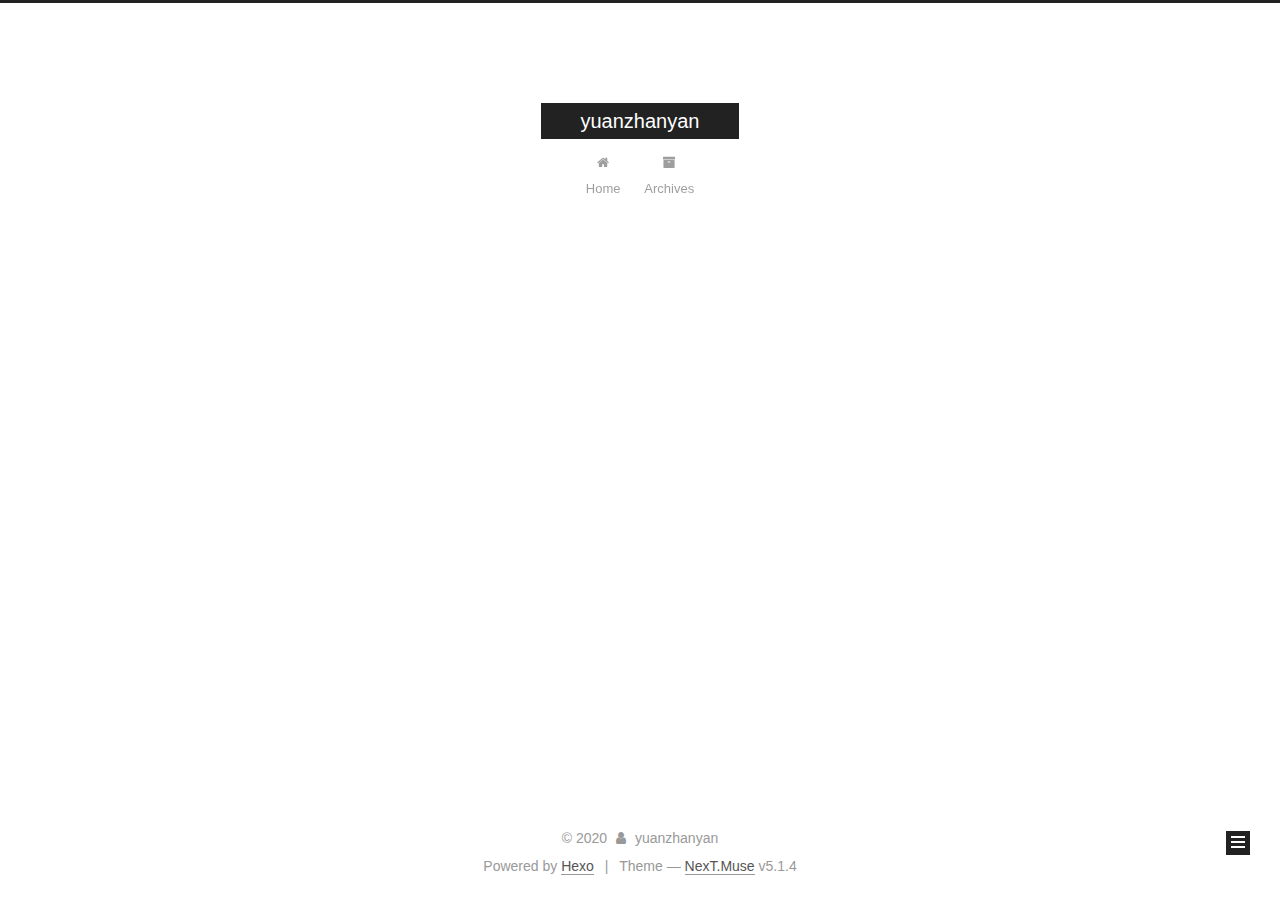
==== archives/index.html @ be5dfb20 "Site updated: 2020-07-15 16:29:10" ====
<!DOCTYPE html>



  


<html class="theme-next muse use-motion" lang="en">
<head>
  <meta charset="UTF-8"/>
<meta http-equiv="X-UA-Compatible" content="IE=edge" />
<meta name="viewport" content="width=device-width, initial-scale=1, maximum-scale=1"/>
<meta name="theme-color" content="#222">









<meta http-equiv="Cache-Control" content="no-transform" />
<meta http-equiv="Cache-Control" content="no-siteapp" />
















  
  
  <link href="/lib/fancybox/source/jquery.fancybox.css?v=2.1.5" rel="stylesheet" type="text/css" />







<link href="/lib/font-awesome/css/font-awesome.min.css?v=4.6.2" rel="stylesheet" type="text/css" />

<link href="/css/main.css?v=5.1.4" rel="stylesheet" type="text/css" />


  <link rel="apple-touch-icon" sizes="180x180" href="/images/apple-touch-icon-next.png?v=5.1.4">


  <link rel="icon" type="image/png" sizes="32x32" href="/images/favicon-32x32-next.png?v=5.1.4">


  <link rel="icon" type="image/png" sizes="16x16" href="/images/favicon-16x16-next.png?v=5.1.4">


  <link rel="mask-icon" href="/images/logo.svg?v=5.1.4" color="#222">





  <meta name="keywords" content="Hexo, NexT" />










<meta property="og:type" content="website">
<meta property="og:title" content="yuanzhanyan">
<meta property="og:url" content="https://yuanzhanyan.github.io/archives/index.html">
<meta property="og:site_name" content="yuanzhanyan">
<meta property="og:locale" content="en_US">
<meta property="article:author" content="yuanzhanyan">
<meta name="twitter:card" content="summary">



<script type="text/javascript" id="hexo.configurations">
  var NexT = window.NexT || {};
  var CONFIG = {
    root: '/',
    scheme: 'Muse',
    version: '5.1.4',
    sidebar: {"position":"left","display":"post","offset":12,"b2t":false,"scrollpercent":false,"onmobile":false},
    fancybox: true,
    tabs: true,
    motion: {"enable":true,"async":false,"transition":{"post_block":"fadeIn","post_header":"slideDownIn","post_body":"slideDownIn","coll_header":"slideLeftIn","sidebar":"slideUpIn"}},
    duoshuo: {
      userId: '0',
      author: 'Author'
    },
    algolia: {
      applicationID: '',
      apiKey: '',
      indexName: '',
      hits: {"per_page":10},
      labels: {"input_placeholder":"Search for Posts","hits_empty":"We didn't find any results for the search: ${query}","hits_stats":"${hits} results found in ${time} ms"}
    }
  };
</script>



  <link rel="canonical" href="https://yuanzhanyan.github.io/archives/"/>





  <title>Archive | yuanzhanyan</title>
  








<meta name="generator" content="Hexo 4.2.1"></head>

<body itemscope itemtype="http://schema.org/WebPage" lang="en">

  
  
    
  

  <div class="container sidebar-position-left page-archive">
    <div class="headband"></div>

    <header id="header" class="header" itemscope itemtype="http://schema.org/WPHeader">
      <div class="header-inner"><div class="site-brand-wrapper">
  <div class="site-meta ">
    

    <div class="custom-logo-site-title">
      <a href="/"  class="brand" rel="start">
        <span class="logo-line-before"><i></i></span>
        <span class="site-title">yuanzhanyan</span>
        <span class="logo-line-after"><i></i></span>
      </a>
    </div>
      
        <p class="site-subtitle"></p>
      
  </div>

  <div class="site-nav-toggle">
    <button>
      <span class="btn-bar"></span>
      <span class="btn-bar"></span>
      <span class="btn-bar"></span>
    </button>
  </div>
</div>

<nav class="site-nav">
  

  
    <ul id="menu" class="menu">
      
        
        <li class="menu-item menu-item-home">
          <a href="/%20" rel="section">
            
              <i class="menu-item-icon fa fa-fw fa-home"></i> <br />
            
            Home
          </a>
        </li>
      
        
        <li class="menu-item menu-item-archives">
          <a href="/archives/%20" rel="section">
            
              <i class="menu-item-icon fa fa-fw fa-archive"></i> <br />
            
            Archives
          </a>
        </li>
      

      
    </ul>
  

  
</nav>



 </div>
    </header>

    <main id="main" class="main">
      <div class="main-inner">
        <div class="content-wrap">
          <div id="content" class="content">
            

  
  
  
  <div class="post-block archive">
    <div id="posts" class="posts-collapse">
      <span class="archive-move-on"></span>

      <span class="archive-page-counter">
        
        
        
          
        
        Um..! 2 posts in total. Keep on posting.
      </span>

      

        
        
        

        
          
          <div class="collection-title">
            <h1 class="archive-year" id="archive-year-2020">2020</h1>
          </div>
        
        

        

  <article class="post post-type-normal" itemscope itemtype="http://schema.org/Article">
    <header class="post-header">

      <h2 class="post-title">
        
            <a class="post-title-link" href="/2020/07/15/My-First-Post/" itemprop="url">
              
                <span itemprop="name">My First Post</span>
              
            </a>
        
      </h2>

      <div class="post-meta">
        <time class="post-time" itemprop="dateCreated"
              datetime="2020-07-15T16:09:21+08:00"
              content="2020-07-15" >
          07-15
        </time>
      </div>

    </header>
  </article>



      

        
        
        

        
        

        

  <article class="post post-type-normal" itemscope itemtype="http://schema.org/Article">
    <header class="post-header">

      <h2 class="post-title">
        
            <a class="post-title-link" href="/2020/07/15/hello-world/" itemprop="url">
              
                <span itemprop="name">Hello World</span>
              
            </a>
        
      </h2>

      <div class="post-meta">
        <time class="post-time" itemprop="dateCreated"
              datetime="2020-07-15T16:07:26+08:00"
              content="2020-07-15" >
          07-15
        </time>
      </div>

    </header>
  </article>



      

    </div>
  </div>
  
  
  

  



          </div>
          


          

        </div>
        
          
  
  <div class="sidebar-toggle">
    <div class="sidebar-toggle-line-wrap">
      <span class="sidebar-toggle-line sidebar-toggle-line-first"></span>
      <span class="sidebar-toggle-line sidebar-toggle-line-middle"></span>
      <span class="sidebar-toggle-line sidebar-toggle-line-last"></span>
    </div>
  </div>

  <aside id="sidebar" class="sidebar">
    
    <div class="sidebar-inner">

      

      

      <section class="site-overview-wrap sidebar-panel sidebar-panel-active">
        <div class="site-overview">
          <div class="site-author motion-element" itemprop="author" itemscope itemtype="http://schema.org/Person">
            
              <p class="site-author-name" itemprop="name">yuanzhanyan</p>
              <p class="site-description motion-element" itemprop="description"></p>
          </div>

          <nav class="site-state motion-element">

            
              <div class="site-state-item site-state-posts">
              
                <a href="/archives/%20%7C%7C%20archive">
              
                  <span class="site-state-item-count">2</span>
                  <span class="site-state-item-name">posts</span>
                </a>
              </div>
            

            

            

          </nav>

          

          

          
          

          
          

          

        </div>
      </section>

      

      

    </div>
  </aside>


        
      </div>
    </main>

    <footer id="footer" class="footer">
      <div class="footer-inner">
        <div class="copyright">&copy; <span itemprop="copyrightYear">2020</span>
  <span class="with-love">
    <i class="fa fa-user"></i>
  </span>
  <span class="author" itemprop="copyrightHolder">yuanzhanyan</span>

  
</div>


  <div class="powered-by">Powered by <a class="theme-link" target="_blank" href="https://hexo.io">Hexo</a></div>



  <span class="post-meta-divider">|</span>



  <div class="theme-info">Theme &mdash; <a class="theme-link" target="_blank" href="https://github.com/iissnan/hexo-theme-next">NexT.Muse</a> v5.1.4</div>




        







        
      </div>
    </footer>

    
      <div class="back-to-top">
        <i class="fa fa-arrow-up"></i>
        
      </div>
    

    

  </div>

  

<script type="text/javascript">
  if (Object.prototype.toString.call(window.Promise) !== '[object Function]') {
    window.Promise = null;
  }
</script>









  












  
  
    <script type="text/javascript" src="/lib/jquery/index.js?v=2.1.3"></script>
  

  
  
    <script type="text/javascript" src="/lib/fastclick/lib/fastclick.min.js?v=1.0.6"></script>
  

  
  
    <script type="text/javascript" src="/lib/jquery_lazyload/jquery.lazyload.js?v=1.9.7"></script>
  

  
  
    <script type="text/javascript" src="/lib/velocity/velocity.min.js?v=1.2.1"></script>
  

  
  
    <script type="text/javascript" src="/lib/velocity/velocity.ui.min.js?v=1.2.1"></script>
  

  
  
    <script type="text/javascript" src="/lib/fancybox/source/jquery.fancybox.pack.js?v=2.1.5"></script>
  


  


  <script type="text/javascript" src="/js/src/utils.js?v=5.1.4"></script>

  <script type="text/javascript" src="/js/src/motion.js?v=5.1.4"></script>



  
  

  

  


  <script type="text/javascript" src="/js/src/bootstrap.js?v=5.1.4"></script>



  


  




	





  





  












  





  

  

  

  
  

  

  

  

</body>
</html>
---- css/main.css ----
/* normalize.css v3.0.2 | MIT License | git.io/normalize */
html {
  font-family: sans-serif; /* 1 */
  -ms-text-size-adjust: 100%; /* 2 */
  -webkit-text-size-adjust: 100%; /* 2 */
}
body {
  margin: 0;
}
article,
aside,
details,
figcaption,
figure,
footer,
header,
hgroup,
main,
menu,
nav,
section,
summary {
  display: block;
}
audio,
canvas,
progress,
video {
  display: inline-block; /* 1 */
  vertical-align: baseline; /* 2 */
}
audio:not([controls]) {
  display: none;
  height: 0;
}
[hidden],
template {
  display: none;
}
a {
  background-color: transparent;
}
a:active,
a:hover {
  outline: 0;
}
abbr[title] {
  border-bottom: 1px dotted;
}
b,
strong {
  font-weight: bold;
}
dfn {
  font-style: italic;
}
h1 {
  font-size: 2em;
  margin: 0.67em 0;
}
mark {
  background: #ff0;
  color: #000;
}
small {
  font-size: 80%;
}
sub,
sup {
  font-size: 75%;
  line-height: 0;
  position: relative;
  vertical-align: baseline;
}
sup {
  top: -0.5em;
}
sub {
  bottom: -0.25em;
}
img {
  border: 0;
}
svg:not(:root) {
  overflow: hidden;
}
figure {
  margin: 1em 40px;
}
hr {
  -moz-box-sizing: content-box;
  box-sizing: content-box;
  height: 0;
}
pre {
  overflow: auto;
}
code,
kbd,
pre,
samp {
  font-family: monospace, monospace;
  font-size: 1em;
}
button,
input,
optgroup,
select,
textarea {
  color: inherit; /* 1 */
  font: inherit; /* 2 */
  margin: 0; /* 3 */
}
button {
  overflow: visible;
}
button,
select {
  text-transform: none;
}
button,
html input[type="button"],
input[type="reset"],
input[type="submit"] {
  -webkit-appearance: button; /* 2 */
  cursor: pointer; /* 3 */
}
button[disabled],
html input[disabled] {
  cursor: default;
}
button::-moz-focus-inner,
input::-moz-focus-inner {
  border: 0;
  padding: 0;
}
input {
  line-height: normal;
}
input[type="checkbox"],
input[type="radio"] {
  box-sizing: border-box; /* 1 */
  padding: 0; /* 2 */
}
input[type="number"]::-webkit-inner-spin-button,
input[type="number"]::-webkit-outer-spin-button {
  height: auto;
}
input[type="search"] {
  -webkit-appearance: textfield; /* 1 */
  -moz-box-sizing: content-box;
  -webkit-box-sizing: content-box; /* 2 */
  box-sizing: content-box;
}
input[type="search"]::-webkit-search-cancel-button,
input[type="search"]::-webkit-search-decoration {
  -webkit-appearance: none;
}
fieldset {
  border: 1px solid #c0c0c0;
  margin: 0 2px;
  padding: 0.35em 0.625em 0.75em;
}
legend {
  border: 0; /* 1 */
  padding: 0; /* 2 */
}
textarea {
  overflow: auto;
}
optgroup {
  font-weight: bold;
}
table {
  border-collapse: collapse;
  border-spacing: 0;
}
td,
th {
  padding: 0;
}
::selection {
  background: #262a30;
  color: #fff;
}
body {
  position: relative;
  font-family: 'Lato', "PingFang SC", "Microsoft YaHei", sans-serif;
  font-size: 14px;
  line-height: 2;
  color: #555;
  background: #fff;
}
@media (max-width: 767px) {
  body {
    padding-right: 0 !important;
  }
}
@media (min-width: 768px) and (max-width: 991px) {
  body {
    padding-right: 0 !important;
  }
}
@media (min-width: 1600px) {
  body {
    font-size: 16px;
  }
}
h1,
h2,
h3,
h4,
h5,
h6 {
  margin: 0;
  padding: 0;
  font-weight: bold;
  line-height: 1.5;
  font-family: 'Lato', "PingFang SC", "Microsoft YaHei", sans-serif;
}
h2,
h3,
h4,
h5,
h6 {
  margin: 20px 0 15px;
}
h1 {
  font-size: 22px;
}
@media (max-width: 767px) {
  h1 {
    font-size: 18px;
  }
}
h2 {
  font-size: 20px;
}
@media (max-width: 767px) {
  h2 {
    font-size: 16px;
  }
}
h3 {
  font-size: 18px;
}
@media (max-width: 767px) {
  h3 {
    font-size: 14px;
  }
}
h4 {
  font-size: 16px;
}
@media (max-width: 767px) {
  h4 {
    font-size: 12px;
  }
}
h5 {
  font-size: 14px;
}
@media (max-width: 767px) {
  h5 {
    font-size: 10px;
  }
}
h6 {
  font-size: 12px;
}
@media (max-width: 767px) {
  h6 {
    font-size: 8px;
  }
}
p {
  margin: 0 0 20px 0;
}
a {
  color: #555;
  text-decoration: none;
  outline: none;
  border-bottom: 1px solid #999;
  word-wrap: break-word;
}
a:hover {
  color: #222;
  border-bottom-color: #222;
}
blockquote {
  margin: 0;
  padding: 0;
}
img {
  display: block;
  margin: auto;
  max-width: 100%;
  height: auto;
}
hr {
  margin: 40px 0;
  height: 3px;
  border: none;
  background-color: #ddd;
  background-image: repeating-linear-gradient(-45deg, #fff, #fff 4px, transparent 4px, transparent 8px);
}
blockquote {
  padding: 0 15px;
  color: #666;
  border-left: 4px solid #ddd;
}
blockquote cite::before {
  content: "-";
  padding: 0 5px;
}
dt {
  font-weight: 700;
}
dd {
  margin: 0;
  padding: 0;
}
kbd {
  border: 1px solid #ccc;
  border-radius: 0.2em;
  box-shadow: 0.1em 0.1em 0.2em rgba(0,0,0,0.1);
  background-color: #f9f9f9;
  font-family: inherit;
  background-image: -webkit-linear-gradient(top, #eee, #fff, #eee);
  padding: 0.1em 0.3em;
  white-space: nowrap;
}
.text-left {
  text-align: left;
}
.text-center {
  text-align: center;
}
.text-right {
  text-align: right;
}
.text-justify {
  text-align: justify;
}
.text-nowrap {
  white-space: nowrap;
}
.text-lowercase {
  text-transform: lowercase;
}
.text-uppercase {
  text-transform: uppercase;
}
.text-capitalize {
  text-transform: capitalize;
}
.center-block {
  display: block;
  margin-left: auto;
  margin-right: auto;
}
.clearfix:before,
.clearfix:after {
  content: " ";
  display: table;
}
.clearfix:after {
  clear: both;
}
.pullquote {
  width: 45%;
}
.pullquote.left {
  float: left;
  margin-left: 5px;
  margin-right: 10px;
}
.pullquote.right {
  float: right;
  margin-left: 10px;
  margin-right: 5px;
}
.affix.affix.affix {
  position: fixed;
}
.translation {
  margin-top: -20px;
  font-size: 14px;
  color: #999;
}
.scrollbar-measure {
  width: 100px;
  height: 100px;
  overflow: scroll;
  position: absolute;
  top: -9999px;
}
.use-motion .motion-element {
  opacity: 0;
}
table {
  margin: 20px 0;
  width: 100%;
  border-collapse: collapse;
  border-spacing: 0;
  border: 1px solid #ddd;
  font-size: 14px;
  table-layout: fixed;
  word-wrap: break-all;
}
table>tbody>tr:nth-of-type(odd) {
  background-color: #f9f9f9;
}
table>tbody>tr:hover {
  background-color: #f5f5f5;
}
caption,
th,
td {
  padding: 8px;
  text-align: left;
  vertical-align: middle;
  font-weight: normal;
}
th,
td {
  border-bottom: 3px solid #ddd;
  border-right: 1px solid #eee;
}
th {
  padding-bottom: 10px;
  font-weight: 700;
}
td {
  border-bottom-width: 1px;
}
html,
body {
  height: 100%;
}
.container {
  position: relative;
  min-height: 100%;
}
.header-inner {
  margin: 0 auto;
  padding: 100px 0 70px;
  width: 700px;
}
@media (min-width: 1600px) {
  .container .header-inner {
    width: 900px;
  }
}
.main {
  padding-bottom: 150px;
}
.main-inner {
  margin: 0 auto;
  width: 700px;
}
@media (min-width: 1600px) {
  .container .main-inner {
    width: 900px;
  }
}
.footer {
  position: absolute;
  left: 0;
  bottom: 0;
  width: 100%;
  min-height: 50px;
}
.footer-inner {
  box-sizing: border-box;
  margin: 20px auto;
  width: 700px;
}
@media (min-width: 1600px) {
  .container .footer-inner {
    width: 900px;
  }
}
pre,
.highlight {
  overflow: auto;
  margin: 20px 0;
  padding: 0;
  font-size: 13px;
  color: #4d4d4c;
  background: #f7f7f7;
  line-height: 1.6;
}
pre,
code {
  font-family: consolas, Menlo, "PingFang SC", "Microsoft YaHei", monospace;
}
code {
  padding: 2px 4px;
  word-wrap: break-word;
  color: #555;
  background: #eee;
  border-radius: 3px;
  font-size: 13px;
}
pre {
  padding: 10px;
}
pre code {
  padding: 0;
  color: #4d4d4c;
  background: none;
  text-shadow: none;
}
.highlight {
  border-radius: 1px;
}
.highlight pre {
  border: none;
  margin: 0;
  padding: 10px 0;
}
.highlight table {
  margin: 0;
  width: auto;
  border: none;
}
.highlight td {
  border: none;
  padding: 0;
}
.highlight figcaption {
  font-size: 1em;
  color: #4d4d4c;
  line-height: 1em;
  margin-bottom: 1em;
}
.highlight figcaption:before,
.highlight figcaption:after {
  content: " ";
  display: table;
}
.highlight figcaption:after {
  clear: both;
}
.highlight figcaption a {
  float: right;
  color: #4d4d4c;
}
.highlight figcaption a:hover {
  border-bottom-color: #4d4d4c;
}
.highlight .gutter pre {
  padding-left: 10px;
  padding-right: 10px;
  color: #869194;
  text-align: right;
  background-color: #eff2f3;
}
.highlight .code pre {
  width: 100%;
  padding-left: 10px;
  padding-right: 10px;
  background-color: #f7f7f7;
}
.highlight .line {
  height: 20px;
}
.gutter {
  -webkit-user-select: none;
  -moz-user-select: none;
  -ms-user-select: none;
  user-select: none;
}
.gist table {
  width: auto;
}
.gist table td {
  border: none;
}
pre .deletion {
  background: #fdd;
}
pre .addition {
  background: #dfd;
}
pre .meta {
  color: #8959a8;
}
pre .comment {
  color: #8e908c;
}
pre .variable,
pre .attribute,
pre .tag,
pre .regexp,
pre .ruby .constant,
pre .xml .tag .title,
pre .xml .pi,
pre .xml .doctype,
pre .html .doctype,
pre .css .id,
pre .css .class,
pre .css .pseudo {
  color: #c82829;
}
pre .number,
pre .preprocessor,
pre .built_in,
pre .literal,
pre .params,
pre .constant,
pre .command {
  color: #f5871f;
}
pre .ruby .class .title,
pre .css .rules .attribute,
pre .string,
pre .value,
pre .inheritance,
pre .header,
pre .ruby .symbol,
pre .xml .cdata,
pre .special,
pre .number,
pre .formula {
  color: #718c00;
}
pre .title,
pre .css .hexcolor {
  color: #3e999f;
}
pre .function,
pre .python .decorator,
pre .python .title,
pre .ruby .function .title,
pre .ruby .title .keyword,
pre .perl .sub,
pre .javascript .title,
pre .coffeescript .title {
  color: #4271ae;
}
pre .keyword,
pre .javascript .function {
  color: #8959a8;
}
.full-image.full-image.full-image.full-image {
  border: none;
  max-width: 100%;
  width: auto;
  margin: 20px auto 25px;
}
@media (min-width: 992px) {
  .full-image.full-image.full-image.full-image {
    max-width: none;
    width: 110%;
    margin: 25px -5%;
  }
}
.blockquote-center,
.page-home .post-type-quote blockquote,
.page-post-detail .post-type-quote blockquote {
  position: relative;
  margin: 40px 0;
  padding: 0;
  border-left: none;
  text-align: center;
}
.blockquote-center::before,
.page-home .post-type-quote blockquote::before,
.page-post-detail .post-type-quote blockquote::before,
.blockquote-center::after,
.page-home .post-type-quote blockquote::after,
.page-post-detail .post-type-quote blockquote::after {
  position: absolute;
  content: ' ';
  display: block;
  width: 100%;
  height: 24px;
  opacity: 0.2;
  background-repeat: no-repeat;
  background-position: 0 -6px;
  background-size: 22px 22px;
}
.blockquote-center::before,
.page-home .post-type-quote blockquote::before,
.page-post-detail .post-type-quote blockquote::before {
  top: -20px;
  background-image: url("../images/quote-l.svg");
  border-top: 1px solid #ccc;
}
.blockquote-center::after,
.page-home .post-type-quote blockquote::after,
.page-post-detail .post-type-quote blockquote::after {
  bottom: -20px;
  background-image: url("../images/quote-r.svg");
  border-bottom: 1px solid #ccc;
  background-position: 100% 8px;
}
.blockquote-center p,
.page-home .post-type-quote blockquote p,
.page-post-detail .post-type-quote blockquote p,
.blockquote-center div,
.page-home .post-type-quote blockquote div,
.page-post-detail .post-type-quote blockquote div {
  text-align: center;
}
.post .post-body .group-picture img {
  box-sizing: border-box;
  padding: 0 3px;
  border: none;
}
.post .group-picture-row {
  overflow: hidden;
  margin-top: 6px;
}
.post .group-picture-row:first-child {
  margin-top: 0;
}
.post .group-picture-column {
  float: left;
}
.page-post-detail .post-body .group-picture-column {
  float: none;
  margin-top: 10px;
  width: auto !important;
}
.page-post-detail .post-body .group-picture-column img {
  margin: 0 auto;
}
.page-archive .group-picture-container {
  overflow: hidden;
}
.page-archive .group-picture-row {
  float: left;
}
.page-archive .group-picture-row:first-child {
  margin-top: 6px;
}
.page-archive .group-picture-column {
  max-width: 150px;
  max-height: 150px;
}
.post-body .note {
  position: relative;
  padding: 15px;
  margin-bottom: 20px;
  border: 1px solid #eee;
  border-left-width: 5px;
  border-radius: 3px;
}
.post-body .note h2,
.post-body .note h3,
.post-body .note h4,
.post-body .note h5,
.post-body .note h6 {
  margin-top: 0;
  margin-bottom: 0;
  border-bottom: initial;
  padding-top: 0 !important;
}
.post-body .note p:first-child,
.post-body .note ul:first-child,
.post-body .note ol:first-child,
.post-body .note table:first-child,
.post-body .note pre:first-child,
.post-body .note blockquote:first-child {
  margin-top: 0;
}
.post-body .note p:last-child,
.post-body .note ul:last-child,
.post-body .note ol:last-child,
.post-body .note table:last-child,
.post-body .note pre:last-child,
.post-body .note blockquote:last-child {
  margin-bottom: 0;
}
.post-body .note.default {
  border-left-color: #777;
}
.post-body .note.default h2,
.post-body .note.default h3,
.post-body .note.default h4,
.post-body .note.default h5,
.post-body .note.default h6 {
  color: #777;
}
.post-body .note.primary {
  border-left-color: #6f42c1;
}
.post-body .note.primary h2,
.post-body .note.primary h3,
.post-body .note.primary h4,
.post-body .note.primary h5,
.post-body .note.primary h6 {
  color: #6f42c1;
}
.post-body .note.info {
  border-left-color: #428bca;
}
.post-body .note.info h2,
.post-body .note.info h3,
.post-body .note.info h4,
.post-body .note.info h5,
.post-body .note.info h6 {
  color: #428bca;
}
.post-body .note.success {
  border-left-color: #5cb85c;
}
.post-body .note.success h2,
.post-body .note.success h3,
.post-body .note.success h4,
.post-body .note.success h5,
.post-body .note.success h6 {
  color: #5cb85c;
}
.post-body .note.warning {
  border-left-color: #f0ad4e;
}
.post-body .note.warning h2,
.post-body .note.warning h3,
.post-body .note.warning h4,
.post-body .note.warning h5,
.post-body .note.warning h6 {
  color: #f0ad4e;
}
.post-body .note.danger {
  border-left-color: #d9534f;
}
.post-body .note.danger h2,
.post-body .note.danger h3,
.post-body .note.danger h4,
.post-body .note.danger h5,
.post-body .note.danger h6 {
  color: #d9534f;
}
.post-body .label {
  display: inline;
  padding: 0 2px;
  white-space: nowrap;
}
.post-body .label.default {
  background-color: #f0f0f0;
}
.post-body .label.primary {
  background-color: #efe6f7;
}
.post-body .label.info {
  background-color: #e5f2f8;
}
.post-body .label.success {
  background-color: #e7f4e9;
}
.post-body .label.warning {
  background-color: #fcf6e1;
}
.post-body .label.danger {
  background-color: #fae8eb;
}
.post-body .tabs {
  position: relative;
  display: block;
  margin-bottom: 20px;
  padding-top: 10px;
}
.post-body .tabs ul.nav-tabs {
  margin: 0;
  padding: 0;
  display: flex;
  margin-bottom: -1px;
}
@media (max-width: 413px) {
  .post-body .tabs ul.nav-tabs {
    display: block;
    margin-bottom: 5px;
  }
}
.post-body .tabs ul.nav-tabs li.tab {
  list-style-type: none !important;
  margin: 0 0.25em 0 0;
  border-top: 3px solid transparent;
  border-left: 1px solid transparent;
  border-right: 1px solid transparent;
}
@media (max-width: 413px) {
  .post-body .tabs ul.nav-tabs li.tab {
    margin: initial;
    border-top: 1px solid transparent;
    border-left: 3px solid transparent;
    border-right: 1px solid transparent;
    border-bottom: 1px solid transparent;
  }
}
.post-body .tabs ul.nav-tabs li.tab a {
  outline: 0;
  border-bottom: initial;
  display: block;
  line-height: 1.8em;
  padding: 0.25em 0.75em;
  transition-duration: 0.2s;
  transition-timing-function: ease-out;
  transition-delay: 0s;
}
.post-body .tabs ul.nav-tabs li.tab a i {
  width: 1.285714285714286em;
}
.post-body .tabs ul.nav-tabs li.tab.active {
  border-top: 3px solid #fc6423;
  border-left: 1px solid #ddd;
  border-right: 1px solid #ddd;
  background-color: #fff;
}
@media (max-width: 413px) {
  .post-body .tabs ul.nav-tabs li.tab.active {
    border-top: 1px solid #ddd;
    border-left: 3px solid #fc6423;
    border-right: 1px solid #ddd;
    border-bottom: 1px solid #ddd;
  }
}
.post-body .tabs ul.nav-tabs li.tab.active a {
  cursor: default;
  color: #555;
}
.post-body .tabs .tab-content {
  background-color: #fff;
}
.post-body .tabs .tab-content .tab-pane {
  border: 1px solid #ddd;
  padding: 20px 20px 0 20px;
}
.post-body .tabs .tab-content .tab-pane:not(.active) {
  display: none !important;
}
.post-body .tabs .tab-content .tab-pane.active {
  display: block !important;
}
.btn {
  display: inline-block;
  padding: 0 20px;
  font-size: 14px;
  color: #fff;
  background: #222;
  border: 2px solid #222;
  text-decoration: none;
  border-radius: 0;
  transition-property: background-color;
  transition-duration: 0.2s;
  transition-timing-function: ease-in-out;
  transition-delay: 0s;
  line-height: 2;
}
.btn:hover {
  border-color: #222;
  color: #222;
  background: #fff;
}
.btn +.btn {
  margin: 0 0 8px 8px;
}
.btn .fa-fw {
  width: 1.285714285714286em;
  text-align: left;
}
.btn-bar {
  display: block;
  width: 22px;
  height: 2px;
  background: #555;
  border-radius: 1px;
}
.btn-bar+.btn-bar {
  margin-top: 4px;
}
.pagination {
  margin: 120px 0 40px;
  text-align: center;
  border-top: 1px solid #eee;
}
.page-number-basic,
.pagination .prev,
.pagination .next,
.pagination .page-number,
.pagination .space {
  display: inline-block;
  position: relative;
  top: -1px;
  margin: 0 10px;
  padding: 0 11px;
}
@media (max-width: 767px) {
  .page-number-basic,
  .pagination .prev,
  .pagination .next,
  .pagination .page-number,
  .pagination .space {
    margin: 0 5px;
  }
}
.pagination .prev,
.pagination .next,
.pagination .page-number {
  border-bottom: 0;
  border-top: 1px solid #eee;
  transition-property: border-color;
  transition-duration: 0.2s;
  transition-timing-function: ease-in-out;
  transition-delay: 0s;
}
.pagination .prev:hover,
.pagination .next:hover,
.pagination .page-number:hover {
  border-top-color: #222;
}
.pagination .space {
  padding: 0;
  margin: 0;
}
.pagination .prev {
  margin-left: 0;
}
.pagination .next {
  margin-right: 0;
}
.pagination .page-number.current {
  color: #fff;
  background: #ccc;
  border-top-color: #ccc;
}
@media (max-width: 767px) {
  .pagination {
    border-top: none;
  }
  .pagination .prev,
  .pagination .next,
  .pagination .page-number {
    margin-bottom: 10px;
    border-top: 0;
    border-bottom: 1px solid #eee;
    padding: 0 10px;
  }
  .pagination .prev:hover,
  .pagination .next:hover,
  .pagination .page-number:hover {
    border-bottom-color: #222;
  }
}
.comments {
  margin: 60px 20px 0;
}
.tag-cloud {
  text-align: center;
}
.tag-cloud a {
  display: inline-block;
  margin: 10px;
}
.back-to-top {
  box-sizing: border-box;
  position: fixed;
  bottom: -100px;
  right: 30px;
  z-index: 1050;
  padding: 0 6px;
  width: 24px;
  background: #222;
  font-size: 12px;
  opacity: 1;
  color: #fff;
  cursor: pointer;
  text-align: center;
  -webkit-transform: translateZ(0);
  transition-property: bottom;
  transition-duration: 0.2s;
  transition-timing-function: ease-in-out;
  transition-delay: 0s;
}
@media (min-width: 768px) and (max-width: 991px) {
  .back-to-top {
    display: none !important;
  }
}
@media (max-width: 767px) {
  .back-to-top {
    display: none !important;
  }
}
.back-to-top.back-to-top-on {
  bottom: 19px;
}
.header {
  background: transparent;
}
.header-inner {
  position: relative;
}
.headband {
  height: 3px;
  background: #222;
}
.site-meta {
  margin: 0;
  text-align: center;
}
@media (max-width: 767px) {
  .site-meta {
    text-align: center;
  }
}
.brand {
  position: relative;
  display: inline-block;
  padding: 0 40px;
  color: #fff;
  background: #222;
  border-bottom: none;
}
.brand:hover {
  color: #fff;
}
.logo {
  display: inline-block;
  margin-right: 5px;
  line-height: 36px;
  vertical-align: top;
}
.site-title {
  display: inline-block;
  vertical-align: top;
  line-height: 36px;
  font-size: 20px;
  font-weight: normal;
  font-family: 'Lato', "PingFang SC", "Microsoft YaHei", sans-serif;
}
.site-subtitle {
  margin-top: 10px;
  font-size: 13px;
  color: #999;
}
.use-motion .brand {
  opacity: 0;
}
.use-motion .logo,
.use-motion .site-title,
.use-motion .site-subtitle {
  opacity: 0;
  position: relative;
  top: -10px;
}
.site-nav-toggle {
  display: none;
  position: absolute;
  top: 10px;
  left: 10px;
}
@media (max-width: 767px) {
  .site-nav-toggle {
    display: block;
  }
}
.site-nav-toggle button {
  margin-top: 2px;
  padding: 9px 10px;
  background: transparent;
  border: none;
}
@media (max-width: 767px) {
  .site-nav {
    display: none;
    margin: 0 -10px;
    padding: 0 10px;
    clear: both;
    border-top: 1px solid #ddd;
  }
}
@media (min-width: 768px) and (max-width: 991px) {
  .site-nav {
    display: block !important;
  }
}
@media (min-width: 992px) {
  .site-nav {
    display: block !important;
  }
}
.menu {
  margin-top: 20px;
  padding-left: 0;
  text-align: center;
}
.menu .menu-item {
  display: inline-block;
  margin: 0 10px;
  list-style: none;
}
@media screen and (max-width: 767px) {
  .menu .menu-item {
    margin-top: 10px;
  }
}
.menu .menu-item a {
  display: block;
  font-size: 13px;
  line-height: inherit;
  border-bottom: 1px solid transparent;
  transition-property: border-color;
  transition-duration: 0.2s;
  transition-timing-function: ease-in-out;
  transition-delay: 0s;
}
.menu .menu-item a:hover {
  border-bottom-color: #222;
}
.menu .menu-item .fa {
  margin-right: 5px;
}
.use-motion .menu-item {
  opacity: 0;
}
.post-body {
  font-family: 'Lato', "PingFang SC", "Microsoft YaHei", sans-serif;
}
@media (max-width: 767px) {
  .post-body {
    word-break: break-word;
  }
}
.post-body .fancybox img {
  display: block !important;
  margin: 0 auto;
  cursor: pointer;
  cursor: zoom-in;
  cursor: -webkit-zoom-in;
}
.post-body .image-caption,
.post-body .figure .caption {
  margin: -20px auto 15px;
  text-align: center;
  font-size: 14px;
  color: #999;
  font-weight: bold;
  line-height: 1;
}
.post-sticky-flag {
  display: inline-block;
  font-size: 16px;
  -ms-transform: rotate(30deg);
  -webkit-transform: rotate(30deg);
  -moz-transform: rotate(30deg);
  -ms-transform: rotate(30deg);
  -o-transform: rotate(30deg);
  transform: rotate(30deg);
}
.use-motion .post-block,
.use-motion .pagination,
.use-motion .comments {
  opacity: 0;
}
.use-motion .post-header {
  opacity: 0;
}
.use-motion .post-body {
  opacity: 0;
}
.use-motion .collection-title {
  opacity: 0;
}
.posts-expand {
  padding-top: 40px;
}
@media (max-width: 767px) {
  .posts-expand {
    margin: 0 20px;
  }
  .post-body pre .gutter pre {
    padding-right: 10px;
  }
  .post-body .highlight {
    margin-left: 0px;
    margin-right: 0px;
    padding: 0;
  }
  .post-body .highlight .gutter pre {
    padding-right: 10px;
  }
}
@media (min-width: 992px) {
  .posts-expand .post-body {
    text-align: justify;
  }
}
.posts-expand .post-body h2,
.posts-expand .post-body h3,
.posts-expand .post-body h4,
.posts-expand .post-body h5,
.posts-expand .post-body h6 {
  padding-top: 10px;
}
.posts-expand .post-body h2 .header-anchor,
.posts-expand .post-body h3 .header-anchor,
.posts-expand .post-body h4 .header-anchor,
.posts-expand .post-body h5 .header-anchor,
.posts-expand .post-body h6 .header-anchor {
  float: right;
  margin-left: 10px;
  color: #ccc;
  border-bottom-style: none;
  visibility: hidden;
}
.posts-expand .post-body h2 .header-anchor:hover,
.posts-expand .post-body h3 .header-anchor:hover,
.posts-expand .post-body h4 .header-anchor:hover,
.posts-expand .post-body h5 .header-anchor:hover,
.posts-expand .post-body h6 .header-anchor:hover {
  color: inherit;
}
.posts-expand .post-body h2:hover .header-anchor,
.posts-expand .post-body h3:hover .header-anchor,
.posts-expand .post-body h4:hover .header-anchor,
.posts-expand .post-body h5:hover .header-anchor,
.posts-expand .post-body h6:hover .header-anchor {
  visibility: visible;
}
.posts-expand .post-body ul li {
  list-style: circle;
}
.posts-expand .post-body img {
  box-sizing: border-box;
  margin: auto;
  padding: 3px;
  border: 1px solid #ddd;
}
.posts-expand .post-body .fancybox img {
  margin: 0 auto 25px;
}
@media (max-width: 767px) {
  .posts-collapse {
    margin: 0 20px;
  }
  .posts-collapse .post-title,
  .posts-collapse .post-meta {
    display: block;
    width: auto;
    text-align: left;
  }
}
.posts-collapse {
  position: relative;
  z-index: 1010;
  margin-left: 55px;
}
.posts-collapse::after {
  content: " ";
  position: absolute;
  top: 20px;
  left: 0;
  margin-left: -2px;
  width: 4px;
  height: 100%;
  background: #f5f5f5;
  z-index: -1;
}
@media (max-width: 767px) {
  .posts-collapse {
    margin: 0 20px;
  }
}
.posts-collapse .collection-title {
  position: relative;
  margin: 60px 0;
}
.posts-collapse .collection-title h1,
.posts-collapse .collection-title h2 {
  margin-left: 20px;
}
.posts-collapse .collection-title small {
  color: #bbb;
  margin-left: 5px;
}
.posts-collapse .collection-title::before {
  content: " ";
  position: absolute;
  left: 0;
  top: 50%;
  margin-left: -4px;
  margin-top: -4px;
  width: 8px;
  height: 8px;
  background: #bbb;
  border-radius: 50%;
}
.posts-collapse .post {
  margin: 30px 0;
}
.posts-collapse .post-header {
  position: relative;
  transition-duration: 0.2s;
  transition-timing-function: ease-in-out;
  transition-delay: 0s;
  transition-property: border;
  border-bottom: 1px dashed #ccc;
}
.posts-collapse .post-header::before {
  content: " ";
  position: absolute;
  left: 0;
  top: 12px;
  width: 6px;
  height: 6px;
  margin-left: -4px;
  background: #bbb;
  border-radius: 50%;
  border: 1px solid #fff;
  transition-duration: 0.2s;
  transition-timing-function: ease-in-out;
  transition-delay: 0s;
  transition-property: background;
}
.posts-collapse .post-header:hover {
  border-bottom-color: #666;
}
.posts-collapse .post-header:hover::before {
  background: #222;
}
.posts-collapse .post-meta {
  position: absolute;
  font-size: 12px;
  left: 20px;
  top: 5px;
}
.posts-collapse .post-comments-count {
  display: none;
}
.posts-collapse .post-title {
  margin-left: 60px;
  font-size: 16px;
  font-weight: normal;
  line-height: inherit;
}
.posts-collapse .post-title::after {
  margin-left: 3px;
  opacity: 0.6;
}
.posts-collapse .post-title a {
  color: #666;
  border-bottom: none;
}
.page-home .post-type-quote .post-header,
.page-post-detail .post-type-quote .post-header,
.page-home .post-type-quote .post-tags,
.page-post-detail .post-type-quote .post-tags {
  display: none;
}
.posts-expand .post-title {
  text-align: center;
  word-break: break-word;
  font-weight: 400;
}
.posts-expand .post-title-link {
  display: inline-block;
  position: relative;
  color: #555;
  border-bottom: none;
  line-height: 1.2;
  vertical-align: top;
}
.posts-expand .post-title-link::before {
  content: "";
  position: absolute;
  width: 100%;
  height: 2px;
  bottom: 0;
  left: 0;
  background-color: #000;
  visibility: hidden;
  -webkit-transform: scaleX(0);
  -moz-transform: scaleX(0);
  -ms-transform: scaleX(0);
  -o-transform: scaleX(0);
  transform: scaleX(0);
  transition-duration: 0.2s;
  transition-timing-function: ease-in-out;
  transition-delay: 0s;
}
.posts-expand .post-title-link:hover::before {
  visibility: visible;
  -webkit-transform: scaleX(1);
  -moz-transform: scaleX(1);
  -ms-transform: scaleX(1);
  -o-transform: scaleX(1);
  transform: scaleX(1);
}
.posts-expand .post-title-link .fa {
  font-size: 16px;
}
.posts-expand .post-meta {
  margin: 3px 0 60px 0;
  color: #999;
  font-family: 'Lato', "PingFang SC", "Microsoft YaHei", sans-serif;
  font-size: 12px;
  text-align: center;
}
.posts-expand .post-meta .post-category-list {
  display: inline-block;
  margin: 0;
  padding: 3px;
}
.posts-expand .post-meta .post-category-list-link {
  color: #999;
}
.posts-expand .post-meta .post-description {
  font-size: 14px;
  margin-top: 2px;
}
.post-meta-divider {
  margin: 0 0.5em;
}
.post-meta-item-icon {
  margin-right: 3px;
}
@media (min-width: 768px) and (max-width: 991px) {
  .post-meta-item-icon {
    display: inline-block;
  }
}
@media (max-width: 767px) {
  .post-meta-item-icon {
    display: inline-block;
  }
}
@media (min-width: 768px) and (max-width: 991px) {
  .post-meta-item-text {
    display: none;
  }
}
@media (max-width: 767px) {
  .post-meta-item-text {
    display: none;
  }
}
@media (max-width: 767px) {
  .posts-expand .post-comments-count {
    display: none;
  }
}
.post-button {
  margin-top: 40px;
}
.posts-expand .post-tags {
  margin-top: 40px;
  text-align: center;
}
.posts-expand .post-tags a {
  display: inline-block;
  margin-right: 10px;
  font-size: 13px;
}
.post-nav {
  display: table;
  margin-top: 15px;
  width: 100%;
  border-top: 1px solid #eee;
}
.post-nav-divider {
  display: table-cell;
  width: 10%;
}
.post-nav-item {
  display: table-cell;
  padding: 10px 0 0 0;
  width: 45%;
  vertical-align: top;
}
.post-nav-item a {
  position: relative;
  display: block;
  line-height: 25px;
  font-size: 14px;
  color: #555;
  border-bottom: none;
}
.post-nav-item a:hover {
  color: #222;
  border-bottom: none;
}
.post-nav-item a:active {
  top: 2px;
}
.post-nav-item .fa {
  position: absolute;
  top: 8px;
  left: 0;
  font-size: 12px;
}
.post-nav-next a {
  padding-left: 15px;
}
.post-nav-prev {
  text-align: right;
}
.post-nav-prev a {
  padding-right: 15px;
}
.post-nav-prev .fa {
  right: 0;
  left: auto;
}
.posts-expand .post-eof {
  display: block;
  margin: 80px auto 60px;
  width: 8%;
  height: 1px;
  background: #ccc;
  text-align: center;
}
.post:last-child .post-eof.post-eof.post-eof {
  display: none;
}
.post-gallery {
  display: table;
  table-layout: fixed;
  width: 100%;
  border-collapse: separate;
}
.post-gallery-row {
  display: table-row;
}
.post-gallery .post-gallery-img {
  display: table-cell;
  text-align: center;
  vertical-align: middle;
  border: none;
}
.post-gallery .post-gallery-img img {
  max-width: 100%;
  max-height: 100%;
  border: none;
}
.fancybox-close,
.fancybox-close:hover {
  border: none;
}
.rtl.post-body p,
.rtl.post-body a,
.rtl.post-body h1,
.rtl.post-body h2,
.rtl.post-body h3,
.rtl.post-body h4,
.rtl.post-body h5,
.rtl.post-body h6,
.rtl.post-body li,
.rtl.post-body ul,
.rtl.post-body ol {
  direction: rtl;
  font-family: UKIJ Ekran;
}
.rtl.post-title {
  font-family: UKIJ Ekran;
}
.sidebar {
  position: fixed;
  right: 0;
  top: 0;
  bottom: 0;
  width: 0;
  z-index: 1040;
  box-shadow: inset 0 2px 6px #000;
  background: #222;
  -webkit-transform: translateZ(0);
}
.sidebar a {
  color: #999;
  border-bottom-color: #555;
}
.sidebar a:hover {
  color: #eee;
}
@media (min-width: 768px) and (max-width: 991px) {
  .sidebar {
    display: none !important;
  }
}
@media (max-width: 767px) {
  .sidebar {
    display: none !important;
  }
}
.sidebar-inner {
  position: relative;
  padding: 20px 10px;
  color: #999;
  text-align: center;
}
.site-overview-wrap {
  overflow: hidden;
}
.site-overview {
  overflow-y: auto;
  overflow-x: hidden;
}
.sidebar-toggle {
  position: fixed;
  right: 30px;
  bottom: 45px;
  width: 14px;
  height: 14px;
  padding: 5px;
  background: #222;
  line-height: 0;
  z-index: 1050;
  cursor: pointer;
  -webkit-transform: translateZ(0);
}
@media (min-width: 768px) and (max-width: 991px) {
  .sidebar-toggle {
    display: none !important;
  }
}
@media (max-width: 767px) {
  .sidebar-toggle {
    display: none !important;
  }
}
.sidebar-toggle-line {
  position: relative;
  display: inline-block;
  vertical-align: top;
  height: 2px;
  width: 100%;
  background: #fff;
  margin-top: 3px;
}
.sidebar-toggle-line:first-child {
  margin-top: 0;
}
.site-author-image {
  display: block;
  margin: 0 auto;
  padding: 2px;
  max-width: 96px;
  height: auto;
  border: 2px solid #333;
}
.site-author-name {
  margin: 5px 0 0;
  text-align: center;
  color: #f5f5f5;
  font-weight: normal;
}
.site-description {
  margin-top: 5px;
  text-align: center;
  font-size: 14px;
  color: #999;
}
.site-state {
  overflow: hidden;
  line-height: 1.4;
  white-space: nowrap;
  text-align: center;
}
.site-state-item {
  display: inline-block;
  padding: 0 15px;
  border-left: 1px solid #333;
}
.site-state-item:first-child {
  border-left: none;
}
.site-state-item a {
  border-bottom: none;
}
.site-state-item-count {
  display: block;
  text-align: center;
  color: inherit;
  font-weight: 600;
  font-size: 18px;
}
.site-state-item-name {
  font-size: 13px;
  color: inherit;
}
.feed-link {
  margin-top: 20px;
}
.feed-link a {
  display: inline-block;
  padding: 0 15px;
  color: #fc6423;
  border: 1px solid #fc6423;
  border-radius: 4px;
}
.feed-link a i {
  color: #fc6423;
  font-size: 14px;
}
.feed-link a:hover {
  color: #fff;
  background: #fc6423;
}
.feed-link a:hover i {
  color: #fff;
}
.links-of-author {
  margin-top: 20px;
}
.links-of-author a {
  display: inline-block;
  vertical-align: middle;
  margin-right: 10px;
  margin-bottom: 10px;
  border-bottom-color: #555;
  font-size: 13px;
}
.links-of-author a:before {
  display: inline-block;
  vertical-align: middle;
  margin-right: 3px;
  content: " ";
  width: 4px;
  height: 4px;
  border-radius: 50%;
  background: #1ad28e;
}
.links-of-blogroll {
  font-size: 13px;
}
.links-of-blogroll-title {
  margin-top: 20px;
  font-size: 14px;
  font-weight: 600;
}
.links-of-blogroll-list {
  margin: 0;
  padding: 0;
  list-style: none;
}
.links-of-blogroll-item {
  padding: 2px 10px;
}
.links-of-blogroll-item a {
  max-width: 280px;
  box-sizing: border-box;
  display: inline-block;
  overflow: hidden;
  white-space: nowrap;
  text-overflow: ellipsis;
}
.sidebar-nav {
  margin: 0 0 20px;
  padding-left: 0;
}
.sidebar-nav li {
  display: inline-block;
  cursor: pointer;
  border-bottom: 1px solid transparent;
  font-size: 14px;
  color: #555;
}
.sidebar-nav li:hover {
  color: #f5f5f5;
}
.page-post-detail .sidebar-nav-toc {
  padding: 0 5px;
}
.page-post-detail .sidebar-nav-overview {
  margin-left: 10px;
}
.sidebar-nav .sidebar-nav-active {
  color: #87daff;
  border-bottom-color: #87daff;
}
.sidebar-nav .sidebar-nav-active:hover {
  color: #87daff;
}
.sidebar-panel {
  display: none;
}
.sidebar-panel-active {
  display: block;
}
.post-toc-empty {
  font-size: 14px;
  color: #666;
}
.post-toc-wrap {
  overflow: hidden;
}
.post-toc {
  overflow: auto;
}
.post-toc ol {
  margin: 0;
  padding: 0 2px 5px 10px;
  text-align: left;
  list-style: none;
  font-size: 14px;
}
.post-toc ol > ol {
  padding-left: 0;
}
.post-toc ol a {
  transition-duration: 0.2s;
  transition-timing-function: ease-in-out;
  transition-delay: 0s;
  transition-property: all;
  color: #999;
  border-bottom-color: #555;
}
.post-toc ol a:hover {
  color: #ccc;
  border-bottom-color: #ccc;
}
.post-toc .nav-item {
  overflow: hidden;
  text-overflow: ellipsis;
  text-align: justify;
  white-space: nowrap;
  line-height: 1.8;
}
.post-toc .nav .nav-child {
  display: none;
}
.post-toc .nav .active > .nav-child {
  display: block;
}
.post-toc .nav .active-current > .nav-child {
  display: block;
}
.post-toc .nav .active-current > .nav-child > .nav-item {
  display: block;
}
.post-toc .nav .active > a {
  color: #87daff;
  border-bottom-color: #87daff;
}
.post-toc .nav .active-current > a {
  color: #87daff;
}
.post-toc .nav .active-current > a:hover {
  color: #87daff;
}
.footer {
  font-size: 14px;
  color: #999;
}
.footer img {
  border: none;
}
.footer-inner {
  text-align: center;
}
.with-love {
  display: inline-block;
  margin: 0 5px;
}
.powered-by,
.theme-info {
  display: inline-block;
}
.cc-license {
  margin-top: 10px;
  text-align: center;
}
.cc-license .cc-opacity {
  opacity: 0.7;
  border-bottom: none;
}
.cc-license .cc-opacity:hover {
  opacity: 0.9;
}
.cc-license img {
  display: inline-block;
}
.theme-next #ds-thread #ds-reset {
  color: #555;
}
.theme-next #ds-thread #ds-reset .ds-replybox {
  margin-bottom: 30px;
}
.theme-next #ds-thread #ds-reset .ds-replybox .ds-avatar,
.theme-next #ds-reset .ds-avatar img {
  box-shadow: none;
}
.theme-next #ds-thread #ds-reset .ds-textarea-wrapper {
  border-color: #c7d4e1;
  background: none;
  border-top-right-radius: 3px;
  border-top-left-radius: 3px;
}
.theme-next #ds-thread #ds-reset .ds-textarea-wrapper textarea {
  height: 60px;
}
.theme-next #ds-reset .ds-rounded-top {
  border-radius: 0;
}
.theme-next #ds-thread #ds-reset .ds-post-toolbar {
  box-sizing: border-box;
  border: 1px solid #c7d4e1;
  background: #f6f8fa;
}
.theme-next #ds-thread #ds-reset .ds-post-options {
  height: 40px;
  border: none;
  background: none;
}
.theme-next #ds-thread #ds-reset .ds-toolbar-buttons {
  top: 11px;
}
.theme-next #ds-thread #ds-reset .ds-sync {
  top: 5px;
}
.theme-next #ds-thread #ds-reset .ds-post-button {
  top: 4px;
  right: 5px;
  width: 90px;
  height: 30px;
  border: 1px solid #c5ced7;
  border-radius: 3px;
  background-image: linear-gradient(#fbfbfc, #f5f7f9);
  color: #60676d;
}
.theme-next #ds-thread #ds-reset .ds-post-button:hover {
  background-position: 0 -30px;
  color: #60676d;
}
.theme-next #ds-thread #ds-reset .ds-comments-info {
  padding: 10px 0;
}
.theme-next #ds-thread #ds-reset .ds-sort {
  display: none;
}
.theme-next #ds-thread #ds-reset li.ds-tab a.ds-current {
  border: none;
  background: #f6f8fa;
  color: #60676d;
}
.theme-next #ds-thread #ds-reset li.ds-tab a.ds-current:hover {
  background-color: #e9f0f7;
  color: #60676d;
}
.theme-next #ds-thread #ds-reset li.ds-tab a {
  border-radius: 2px;
  padding: 5px;
}
.theme-next #ds-thread #ds-reset .ds-login-buttons p {
  color: #999;
  line-height: 36px;
}
.theme-next #ds-thread #ds-reset .ds-login-buttons .ds-service-list li {
  height: 28px;
}
.theme-next #ds-thread #ds-reset .ds-service-list a {
  background: none;
  padding: 5px;
  border: 1px solid;
  border-radius: 3px;
  text-align: center;
}
.theme-next #ds-thread #ds-reset .ds-service-list a:hover {
  color: #fff;
  background: #666;
}
.theme-next #ds-thread #ds-reset .ds-service-list .ds-weibo {
  color: #fc9b00;
  border-color: #fc9b00;
}
.theme-next #ds-thread #ds-reset .ds-service-list .ds-weibo:hover {
  background: #fc9b00;
}
.theme-next #ds-thread #ds-reset .ds-service-list .ds-qq {
  color: #60a3ec;
  border-color: #60a3ec;
}
.theme-next #ds-thread #ds-reset .ds-service-list .ds-qq:hover {
  background: #60a3ec;
}
.theme-next #ds-thread #ds-reset .ds-service-list .ds-renren {
  color: #2e7ac4;
  border-color: #2e7ac4;
}
.theme-next #ds-thread #ds-reset .ds-service-list .ds-renren:hover {
  background: #2e7ac4;
}
.theme-next #ds-thread #ds-reset .ds-service-list .ds-douban {
  color: #37994c;
  border-color: #37994c;
}
.theme-next #ds-thread #ds-reset .ds-service-list .ds-douban:hover {
  background: #37994c;
}
.theme-next #ds-thread #ds-reset .ds-service-list .ds-kaixin {
  color: #fef20d;
  border-color: #fef20d;
}
.theme-next #ds-thread #ds-reset .ds-service-list .ds-kaixin:hover {
  background: #fef20d;
}
.theme-next #ds-thread #ds-reset .ds-service-list .ds-netease {
  color: #f00;
  border-color: #f00;
}
.theme-next #ds-thread #ds-reset .ds-service-list .ds-netease:hover {
  background: #f00;
}
.theme-next #ds-thread #ds-reset .ds-service-list .ds-sohu {
  color: #ffcb05;
  border-color: #ffcb05;
}
.theme-next #ds-thread #ds-reset .ds-service-list .ds-sohu:hover {
  background: #ffcb05;
}
.theme-next #ds-thread #ds-reset .ds-service-list .ds-baidu {
  color: #2831e0;
  border-color: #2831e0;
}
.theme-next #ds-thread #ds-reset .ds-service-list .ds-baidu:hover {
  background: #2831e0;
}
.theme-next #ds-thread #ds-reset .ds-service-list .ds-google {
  color: #166bec;
  border-color: #166bec;
}
.theme-next #ds-thread #ds-reset .ds-service-list .ds-google:hover {
  background: #166bec;
}
.theme-next #ds-thread #ds-reset .ds-service-list .ds-weixin {
  color: #00ce0d;
  border-color: #00ce0d;
}
.theme-next #ds-thread #ds-reset .ds-service-list .ds-weixin:hover {
  background: #00ce0d;
}
.theme-next #ds-thread #ds-reset .ds-service-list .ds-more-services {
  border: none;
}
.theme-next #ds-thread #ds-reset .ds-service-list .ds-more-services:hover {
  background: none;
}
.theme-next #ds-reset .duoshuo-ua-admin {
  display: inline-block;
  color: #f00;
}
.theme-next #ds-reset .duoshuo-ua-platform,
.theme-next #ds-reset .duoshuo-ua-browser {
  color: #ccc;
}
.theme-next #ds-reset .duoshuo-ua-platform .fa,
.theme-next #ds-reset .duoshuo-ua-browser .fa {
  display: inline-block;
  margin-right: 3px;
}
.theme-next #ds-reset .duoshuo-ua-separator {
  display: inline-block;
  margin-left: 5px;
}
.theme-next .this_ua {
  background-color: #ccc !important;
  border-radius: 4px;
  padding: 0 5px !important;
  margin: 1px 1px !important;
  border: 1px solid #bbb !important;
  color: #fff;
  display: inline-block !important;
}
.theme-next .this_ua.admin {
  background-color: #d9534f !important;
  border-color: #d9534f !important;
}
.theme-next .this_ua.platform.iOS,
.theme-next .this_ua.platform.Mac,
.theme-next .this_ua.platform.Windows {
  background-color: #39b3d7 !important;
  border-color: #46b8da !important;
}
.theme-next .this_ua.platform.Linux {
  background-color: #3a3a3a !important;
  border-color: #1f1f1f !important;
}
.theme-next .this_ua.platform.Android {
  background-color: #00c47d !important;
  border-color: #01b171 !important;
}
.theme-next .this_ua.browser.Mobile,
.theme-next .this_ua.browser.Chrome {
  background-color: #5cb85c !important;
  border-color: #4cae4c !important;
}
.theme-next .this_ua.browser.Firefox {
  background-color: #f0ad4e !important;
  border-color: #eea236 !important;
}
.theme-next .this_ua.browser.Maxthon,
.theme-next .this_ua.browser.IE {
  background-color: #428bca !important;
  border-color: #357ebd !important;
}
.theme-next .this_ua.browser.baidu,
.theme-next .this_ua.browser.UCBrowser,
.theme-next .this_ua.browser.Opera {
  background-color: #d9534f !important;
  border-color: #d43f3a !important;
}
.theme-next .this_ua.browser.Android,
.theme-next .this_ua.browser.QQBrowser {
  background-color: #78ace9 !important;
  border-color: #4cae4c !important;
}
.post-spread {
  margin-top: 20px;
  text-align: center;
}
.jiathis_style {
  display: inline-block;
}
.jiathis_style a {
  border: none;
}
.fa {
  font-family: FontAwesome !important;
}
.post-spread {
  margin-top: 20px;
  text-align: center;
}
.bdshare-slide-button-box a {
  border: none;
}
.bdsharebuttonbox {
  display: inline-block;
}
.bdsharebuttonbox a {
  border: none;
}
.local-search-pop-overlay {
  position: fixed;
  width: 100%;
  height: 100%;
  top: 0;
  left: 0;
  z-index: 2080;
  background-color: rgba(0,0,0,0.3);
}
.local-search-popup {
  display: none;
  position: fixed;
  top: 10%;
  left: 50%;
  margin-left: -350px;
  width: 700px;
  height: 80%;
  padding: 0;
  background: #fff;
  color: #333;
  z-index: 9999;
  border-radius: 5px;
}
@media (max-width: 767px) {
  .local-search-popup {
    padding: 0;
    top: 0;
    left: 0;
    margin: 0;
    width: 100%;
    height: 100%;
    border-radius: 0;
  }
}
.local-search-popup ul.search-result-list {
  padding: 0;
  margin: 0 5px;
}
.local-search-popup p.search-result {
  border-bottom: 1px dashed #ccc;
  padding: 5px 0;
}
.local-search-popup a.search-result-title {
  font-weight: bold;
  font-size: 16px;
}
.local-search-popup .search-keyword {
  border-bottom: 1px dashed #f00;
  font-weight: bold;
  color: #f00;
}
.local-search-popup .local-search-header {
  padding: 5px;
  height: 36px;
  background: #f5f5f5;
  border-top-left-radius: 5px;
  border-top-right-radius: 5px;
}
.local-search-popup #local-search-result {
  overflow: auto;
  position: relative;
  padding: 5px 25px;
  height: calc(100% - 55px);
}
.local-search-popup .local-search-input-wrapper {
  display: inline-block;
  width: calc(100% - 90px);
  height: 36px;
  line-height: 36px;
  padding: 0 5px;
}
.local-search-popup .local-search-input-wrapper input {
  padding: 8px 0;
  height: 20px;
  display: block;
  width: 100%;
  outline: none;
  border: none;
  background: transparent;
  vertical-align: middle;
}
.local-search-popup .search-icon,
.local-search-popup .popup-btn-close {
  display: inline-block;
  font-size: 18px;
  color: #999;
  height: 36px;
  width: 18px;
  padding-left: 10px;
  padding-right: 10px;
}
.local-search-popup .search-icon {
  float: left;
}
.local-search-popup .popup-btn-close {
  border-left: 1px solid #eee;
  float: right;
  cursor: pointer;
}
.local-search-popup #no-result {
  position: absolute;
  left: 50%;
  top: 50%;
  -webkit-transform: translate(-50%, -50%);
  -webkit-transform: translate(-50%, -50%);
  -moz-transform: translate(-50%, -50%);
  -ms-transform: translate(-50%, -50%);
  -o-transform: translate(-50%, -50%);
  transform: translate(-50%, -50%);
  color: #ccc;
}
.site-uv,
.site-pv,
.page-pv {
  display: inline-block;
}
.site-uv .busuanzi-value,
.site-pv .busuanzi-value,
.page-pv .busuanzi-value {
  margin: 0 5px;
}
.site-uv {
  margin-right: 10px;
}
.site-uv::after {
  content: "|";
  padding-left: 10px;
}
.page-archive .archive-page-counter {
  position: relative;
  top: 3px;
  left: 20px;
}
@media (max-width: 767px) {
  .page-archive .archive-page-counter {
    top: 5px;
  }
}
.page-archive .posts-collapse .archive-move-on {
  position: absolute;
  top: 11px;
  left: 0;
  margin-left: -6px;
  width: 10px;
  height: 10px;
  opacity: 0.5;
  background: #555;
  border: 1px solid #fff;
  border-radius: 50%;
}
.category-all-page .category-all-title {
  text-align: center;
}
.category-all-page .category-all {
  margin-top: 20px;
}
.category-all-page .category-list {
  margin: 0;
  padding: 0;
  list-style: none;
}
.category-all-page .category-list-item {
  margin: 5px 10px;
}
.category-all-page .category-list-count {
  color: #bbb;
}
.category-all-page .category-list-count:before {
  display: inline;
  content: " (";
}
.category-all-page .category-list-count:after {
  display: inline;
  content: ") ";
}
.category-all-page .category-list-child {
  padding-left: 10px;
}
#schedule ul#event-list {
  padding-left: 30px;
}
#schedule ul#event-list hr {
  margin: 20px 0 45px 0 !important;
  background: #222;
}
#schedule ul#event-list hr:after {
  display: inline-block;
  content: 'NOW';
  background: #222;
  color: #fff;
  font-weight: bold;
  text-align: right;
  padding: 0 5px;
}
#schedule ul#event-list li.event {
  margin: 20px 0px;
  background: #f9f9f9;
  padding-left: 10px;
  min-height: 40px;
}
#schedule ul#event-list li.event h2.event-summary {
  margin: 0;
  padding-bottom: 3px;
}
#schedule ul#event-list li.event h2.event-summary:before {
  display: inline-block;
  font-family: FontAwesome;
  font-size: 8px;
  content: '\f111';
  vertical-align: middle;
  margin-right: 25px;
  color: #bbb;
}
#schedule ul#event-list li.event span.event-relative-time {
  display: inline-block;
  font-size: 12px;
  font-weight: 400;
  padding-left: 12px;
  color: #bbb;
}
#schedule ul#event-list li.event span.event-details {
  display: block;
  color: #bbb;
  margin-left: 56px;
  padding-top: 3px;
  padding-bottom: 6px;
  text-indent: -24px;
  line-height: 18px;
}
#schedule ul#event-list li.event span.event-details:before {
  text-indent: 0;
  display: inline-block;
  width: 14px;
  font-family: FontAwesome;
  text-align: center;
  margin-right: 9px;
  color: #bbb;
}
#schedule ul#event-list li.event span.event-details.event-location:before {
  content: '\f041';
}
#schedule ul#event-list li.event span.event-details.event-duration:before {
  content: '\f017';
}
#schedule ul#event-list li.event-past {
  background: #fcfcfc;
}
#schedule ul#event-list li.event-past > * {
  opacity: 0.6;
}
#schedule ul#event-list li.event-past h2.event-summary {
  color: #bbb;
}
#schedule ul#event-list li.event-past h2.event-summary:before {
  color: #dfdfdf;
}
#schedule ul#event-list li.event-now {
  background: #222;
  color: #fff;
  padding: 15px 0 15px 10px;
}
#schedule ul#event-list li.event-now h2.event-summary:before {
  -webkit-transform: scale(1.2);
  -moz-transform: scale(1.2);
  -ms-transform: scale(1.2);
  -o-transform: scale(1.2);
  transform: scale(1.2);
  color: #fff;
  animation: dot-flash 1s alternate infinite ease-in-out;
}
#schedule ul#event-list li.event-now * {
  color: #fff !important;
}
@-moz-keyframes dot-flash {
  from {
    opacity: 1;
    -webkit-transform: scale(1.1);
    -moz-transform: scale(1.1);
    -ms-transform: scale(1.1);
    -o-transform: scale(1.1);
    transform: scale(1.1);
  }
  to {
    opacity: 0;
    -webkit-transform: scale(1);
    -moz-transform: scale(1);
    -ms-transform: scale(1);
    -o-transform: scale(1);
    transform: scale(1);
  }
}
@-webkit-keyframes dot-flash {
  from {
    opacity: 1;
    -webkit-transform: scale(1.1);
    -moz-transform: scale(1.1);
    -ms-transform: scale(1.1);
    -o-transform: scale(1.1);
    transform: scale(1.1);
  }
  to {
    opacity: 0;
    -webkit-transform: scale(1);
    -moz-transform: scale(1);
    -ms-transform: scale(1);
    -o-transform: scale(1);
    transform: scale(1);
  }
}
@-o-keyframes dot-flash {
  from {
    opacity: 1;
    -webkit-transform: scale(1.1);
    -moz-transform: scale(1.1);
    -ms-transform: scale(1.1);
    -o-transform: scale(1.1);
    transform: scale(1.1);
  }
  to {
    opacity: 0;
    -webkit-transform: scale(1);
    -moz-transform: scale(1);
    -ms-transform: scale(1);
    -o-transform: scale(1);
    transform: scale(1);
  }
}
@keyframes dot-flash {
  from {
    opacity: 1;
    -webkit-transform: scale(1.1);
    -moz-transform: scale(1.1);
    -ms-transform: scale(1.1);
    -o-transform: scale(1.1);
    transform: scale(1.1);
  }
  to {
    opacity: 0;
    -webkit-transform: scale(1);
    -moz-transform: scale(1);
    -ms-transform: scale(1);
    -o-transform: scale(1);
    transform: scale(1);
  }
}
.page-post-detail .sidebar-toggle-line {
  background: #87daff;
}
.page-post-detail .comments {
  overflow: hidden;
}
@media (max-width: 767px) {
  .header-inner,
  .container .main-inner,
  .footer-inner {
    width: auto;
  }
}
embed {
  display: block;
  margin: 0px auto 25px auto;
}
.custom-logo .site-meta-headline {
  text-align: center;
}
.custom-logo .brand {
  background: none;
}
.custom-logo .site-title {
  margin: 10px auto 0;
  font-size: 24px;
  color: #222;
}
.custom-logo .site-title a {
  border: none;
}
.custom-logo-image {
  margin: 0 auto;
  padding: 5px;
  max-width: 150px;
  background: #fff;
}
@media (max-width: 767px) {
  .site-nav {
    position: absolute;
    left: 0;
    top: 52px;
    margin: 0;
    width: 100%;
    padding: 0;
    background: #fff;
    border-bottom: 1px solid #ddd;
    z-index: 1030;
  }
}
@media (max-width: 767px) {
  .menu {
    text-align: left;
  }
}
@media (max-width: 767px) {
  .menu .menu-item {
    display: block;
    margin: 0 10px;
    vertical-align: top;
  }
}
@media (max-width: 767px) {
  .menu .menu-item br {
    display: none;
  }
}
@media (max-width: 767px) {
  .menu .menu-item a {
    padding: 5px 10px;
  }
}
.menu .menu-item .fa {
  margin-right: 0;
}
.site-search form {
  display: none;
}
.links-of-blogroll-inline .links-of-blogroll-item {
  display: inline-block;
}
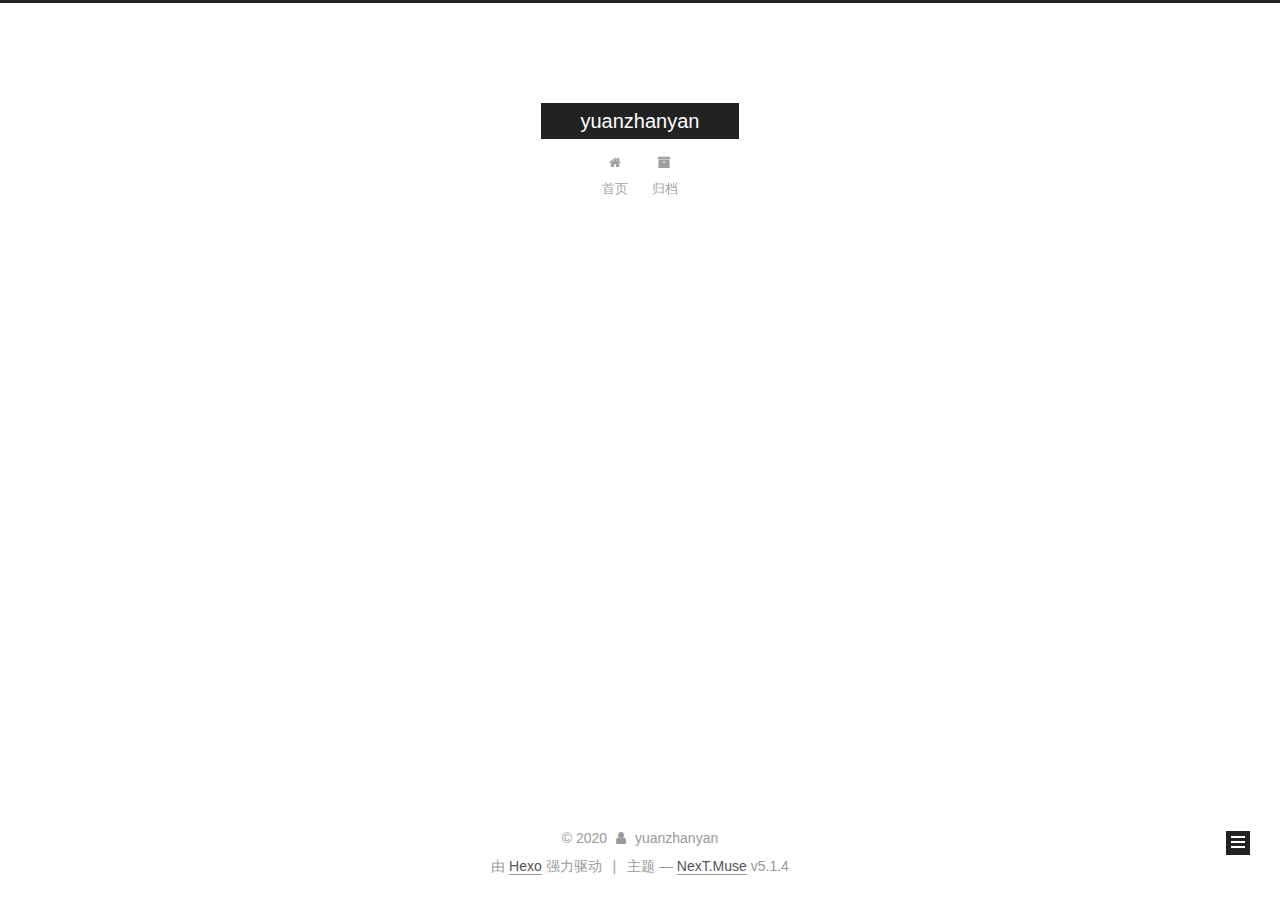
==== commit 69cb8582: "Site updated: 2020-07-15 16:46:40" ====
--- a/archives/index.html
+++ b/archives/index.html
@@ -5,7 +5,7 @@
   
 
 
-<html class="theme-next muse use-motion" lang="en">
+<html class="theme-next muse use-motion" lang="zh-Hans">
 <head>
   <meta charset="UTF-8"/>
 <meta http-equiv="X-UA-Compatible" content="IE=edge" />
@@ -83,7 +83,6 @@
 <meta property="og:title" content="yuanzhanyan">
 <meta property="og:url" content="https://yuanzhanyan.github.io/archives/index.html">
 <meta property="og:site_name" content="yuanzhanyan">
-<meta property="og:locale" content="en_US">
 <meta property="article:author" content="yuanzhanyan">
 <meta name="twitter:card" content="summary">
 
@@ -101,7 +100,7 @@
     motion: {"enable":true,"async":false,"transition":{"post_block":"fadeIn","post_header":"slideDownIn","post_body":"slideDownIn","coll_header":"slideLeftIn","sidebar":"slideUpIn"}},
     duoshuo: {
       userId: '0',
-      author: 'Author'
+      author: '博主'
     },
     algolia: {
       applicationID: '',
@@ -121,7 +120,7 @@
 
 
 
-  <title>Archive | yuanzhanyan</title>
+  <title>归档 | yuanzhanyan</title>
   
 
 
@@ -133,7 +132,7 @@
 
 <meta name="generator" content="Hexo 4.2.1"></head>
 
-<body itemscope itemtype="http://schema.org/WebPage" lang="en">
+<body itemscope itemtype="http://schema.org/WebPage" lang="zh-Hans">
 
   
   
@@ -181,7 +180,7 @@
             
               <i class="menu-item-icon fa fa-fw fa-home"></i> <br />
             
-            Home
+            首页
           </a>
         </li>
       
@@ -191,7 +190,7 @@
             
               <i class="menu-item-icon fa fa-fw fa-archive"></i> <br />
             
-            Archives
+            归档
           </a>
         </li>
       
@@ -227,7 +226,7 @@
         
           
         
-        Um..! 2 posts in total. Keep on posting.
+        嗯..! 目前共计 2 篇日志。 继续努力。
       </span>
 
       
@@ -363,7 +362,7 @@
                 <a href="/archives/%20%7C%7C%20archive">
               
                   <span class="site-state-item-count">2</span>
-                  <span class="site-state-item-name">posts</span>
+                  <span class="site-state-item-name">日志</span>
                 </a>
               </div>
             
@@ -413,7 +412,7 @@
 </div>
 
 
-  <div class="powered-by">Powered by <a class="theme-link" target="_blank" href="https://hexo.io">Hexo</a></div>
+  <div class="powered-by">由 <a class="theme-link" target="_blank" href="https://hexo.io">Hexo</a> 强力驱动</div>
 
 
 
@@ -421,7 +420,7 @@
 
 
 
-  <div class="theme-info">Theme &mdash; <a class="theme-link" target="_blank" href="https://github.com/iissnan/hexo-theme-next">NexT.Muse</a> v5.1.4</div>
+  <div class="theme-info">主题 &mdash; <a class="theme-link" target="_blank" href="https://github.com/iissnan/hexo-theme-next">NexT.Muse</a> v5.1.4</div>
 
 
 
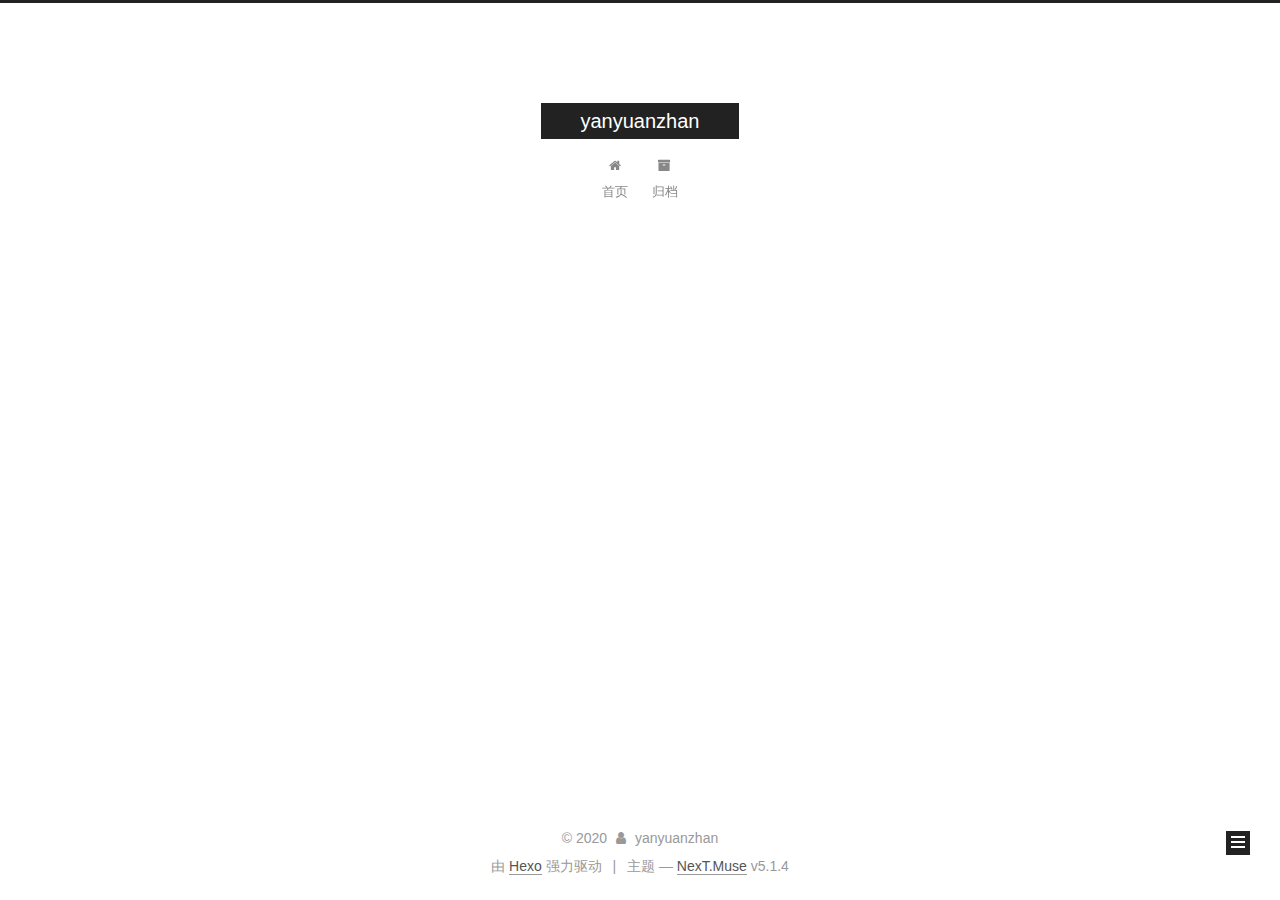
==== commit c6f163f0: "Site updated: 2020-07-15 17:22:40" ====
--- a/archives/index.html
+++ b/archives/index.html
@@ -80,10 +80,10 @@
 
 
 <meta property="og:type" content="website">
-<meta property="og:title" content="yuanzhanyan">
+<meta property="og:title" content="yanyuanzhan">
 <meta property="og:url" content="https://yuanzhanyan.github.io/archives/index.html">
-<meta property="og:site_name" content="yuanzhanyan">
-<meta property="article:author" content="yuanzhanyan">
+<meta property="og:site_name" content="yanyuanzhan">
+<meta property="article:author" content="yanyuanzhan">
 <meta name="twitter:card" content="summary">
 
 
@@ -120,7 +120,7 @@
 
 
 
-  <title>归档 | yuanzhanyan</title>
+  <title>归档 | yanyuanzhan</title>
   
 
 
@@ -150,7 +150,7 @@
     <div class="custom-logo-site-title">
       <a href="/"  class="brand" rel="start">
         <span class="logo-line-before"><i></i></span>
-        <span class="site-title">yuanzhanyan</span>
+        <span class="site-title">yanyuanzhan</span>
         <span class="logo-line-after"><i></i></span>
       </a>
     </div>
@@ -250,9 +250,9 @@
 
       <h2 class="post-title">
         
-            <a class="post-title-link" href="/2020/07/15/My-First-Post/" itemprop="url">
+            <a class="post-title-link" href="/2020/07/15/java/" itemprop="url">
               
-                <span itemprop="name">My First Post</span>
+                <span itemprop="name">Java</span>
               
             </a>
         
@@ -287,9 +287,9 @@
 
       <h2 class="post-title">
         
-            <a class="post-title-link" href="/2020/07/15/hello-world/" itemprop="url">
+            <a class="post-title-link" href="/2020/07/15/%E9%A6%96%E9%A1%B5/" itemprop="url">
               
-                <span itemprop="name">Hello World</span>
+                <span itemprop="name">首页</span>
               
             </a>
         
@@ -350,7 +350,7 @@
         <div class="site-overview">
           <div class="site-author motion-element" itemprop="author" itemscope itemtype="http://schema.org/Person">
             
-              <p class="site-author-name" itemprop="name">yuanzhanyan</p>
+              <p class="site-author-name" itemprop="name">yanyuanzhan</p>
               <p class="site-description motion-element" itemprop="description"></p>
           </div>
 
@@ -406,7 +406,7 @@
   <span class="with-love">
     <i class="fa fa-user"></i>
   </span>
-  <span class="author" itemprop="copyrightHolder">yuanzhanyan</span>
+  <span class="author" itemprop="copyrightHolder">yanyuanzhan</span>
 
   
 </div>
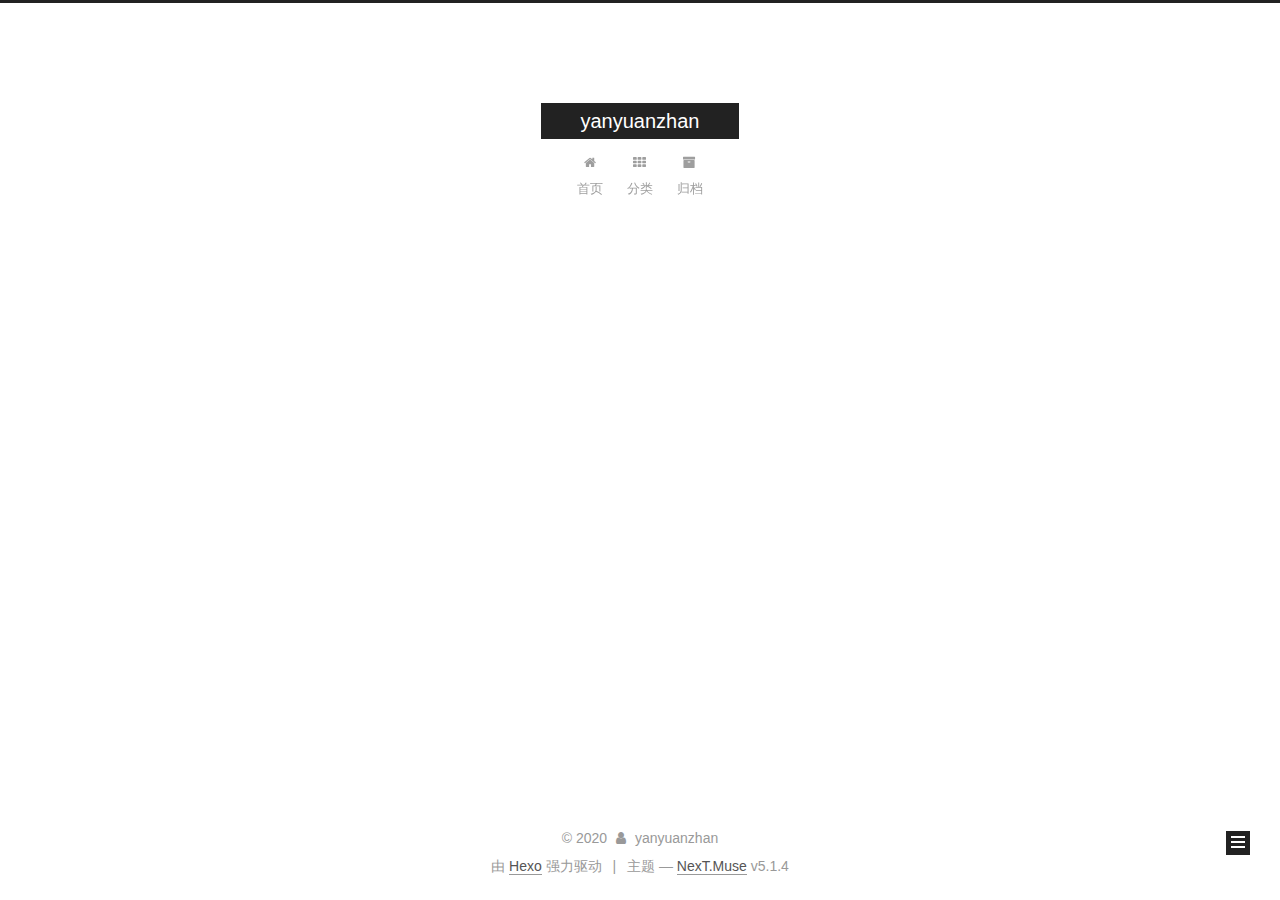
==== commit 18ef7308: "Site updated: 2020-07-15 17:54:11" ====
--- a/archives/index.html
+++ b/archives/index.html
@@ -175,7 +175,7 @@
     <ul id="menu" class="menu">
       
         
-        <li class="menu-item menu-item-home">
+        <li class="menu-item menu-item-首页">
           <a href="/%20" rel="section">
             
               <i class="menu-item-icon fa fa-fw fa-home"></i> <br />
@@ -185,7 +185,17 @@
         </li>
       
         
-        <li class="menu-item menu-item-archives">
+        <li class="menu-item menu-item-分类">
+          <a href="/categories/%20" rel="section">
+            
+              <i class="menu-item-icon fa fa-fw fa-th"></i> <br />
+            
+            分类
+          </a>
+        </li>
+      
+        
+        <li class="menu-item menu-item-归档">
           <a href="/archives/%20" rel="section">
             
               <i class="menu-item-icon fa fa-fw fa-archive"></i> <br />
@@ -359,7 +369,7 @@
             
               <div class="site-state-item site-state-posts">
               
-                <a href="/archives/%20%7C%7C%20archive">
+                <a href="/archives">
               
                   <span class="site-state-item-count">2</span>
                   <span class="site-state-item-name">日志</span>
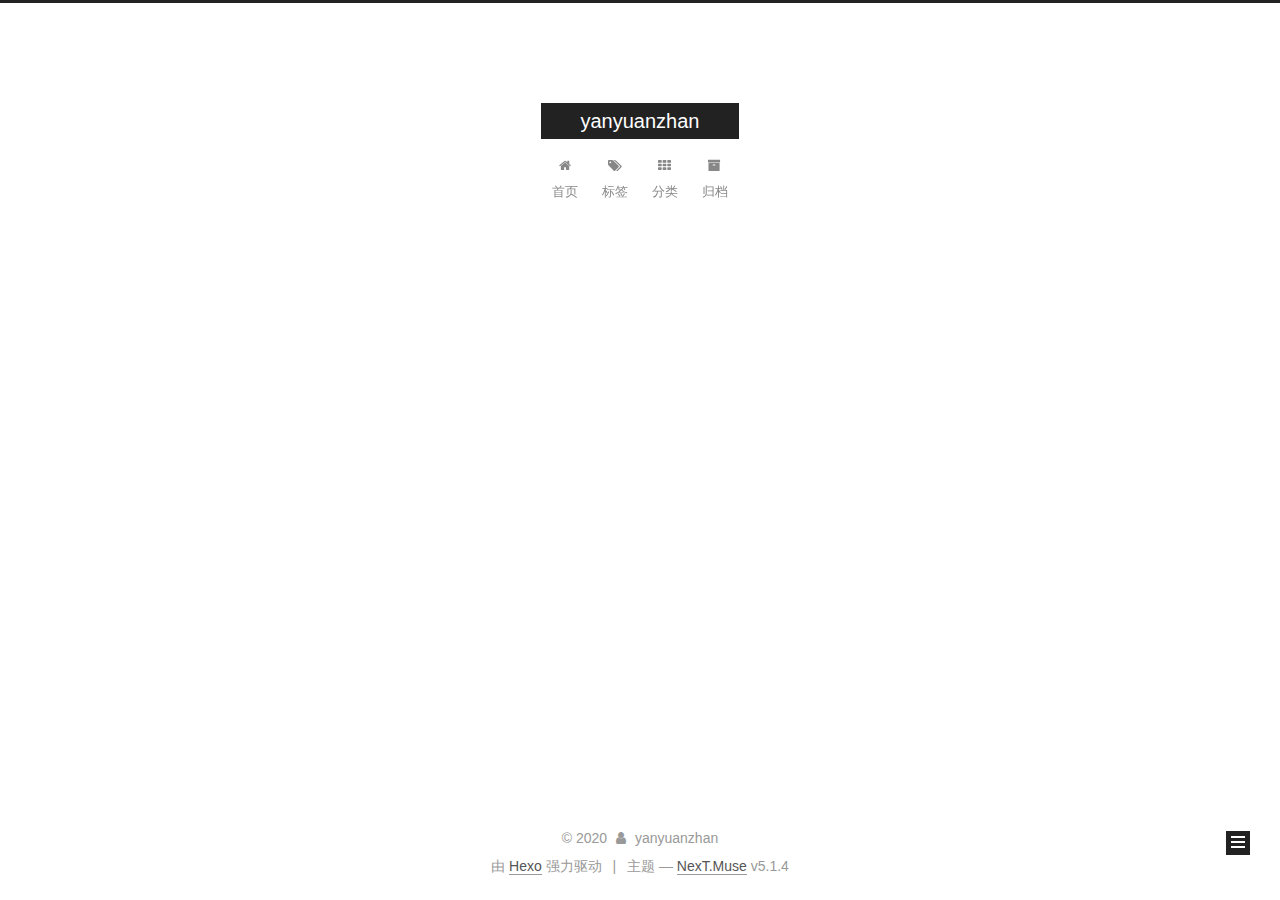
==== commit cf85ada4: "Site updated: 2020-07-15 18:01:30" ====
--- a/archives/index.html
+++ b/archives/index.html
@@ -185,6 +185,16 @@
         </li>
       
         
+        <li class="menu-item menu-item-标签">
+          <a href="/tags/%20" rel="section">
+            
+              <i class="menu-item-icon fa fa-fw fa-tags"></i> <br />
+            
+            标签
+          </a>
+        </li>
+      
+        
         <li class="menu-item menu-item-分类">
           <a href="/categories/%20" rel="section">
             
--- a/css/main.css
+++ b/css/main.css
@@ -1822,7 +1822,7 @@
   width: 4px;
   height: 4px;
   border-radius: 50%;
-  background: #1ad28e;
+  background: #835b05;
 }
 .links-of-blogroll {
   font-size: 13px;
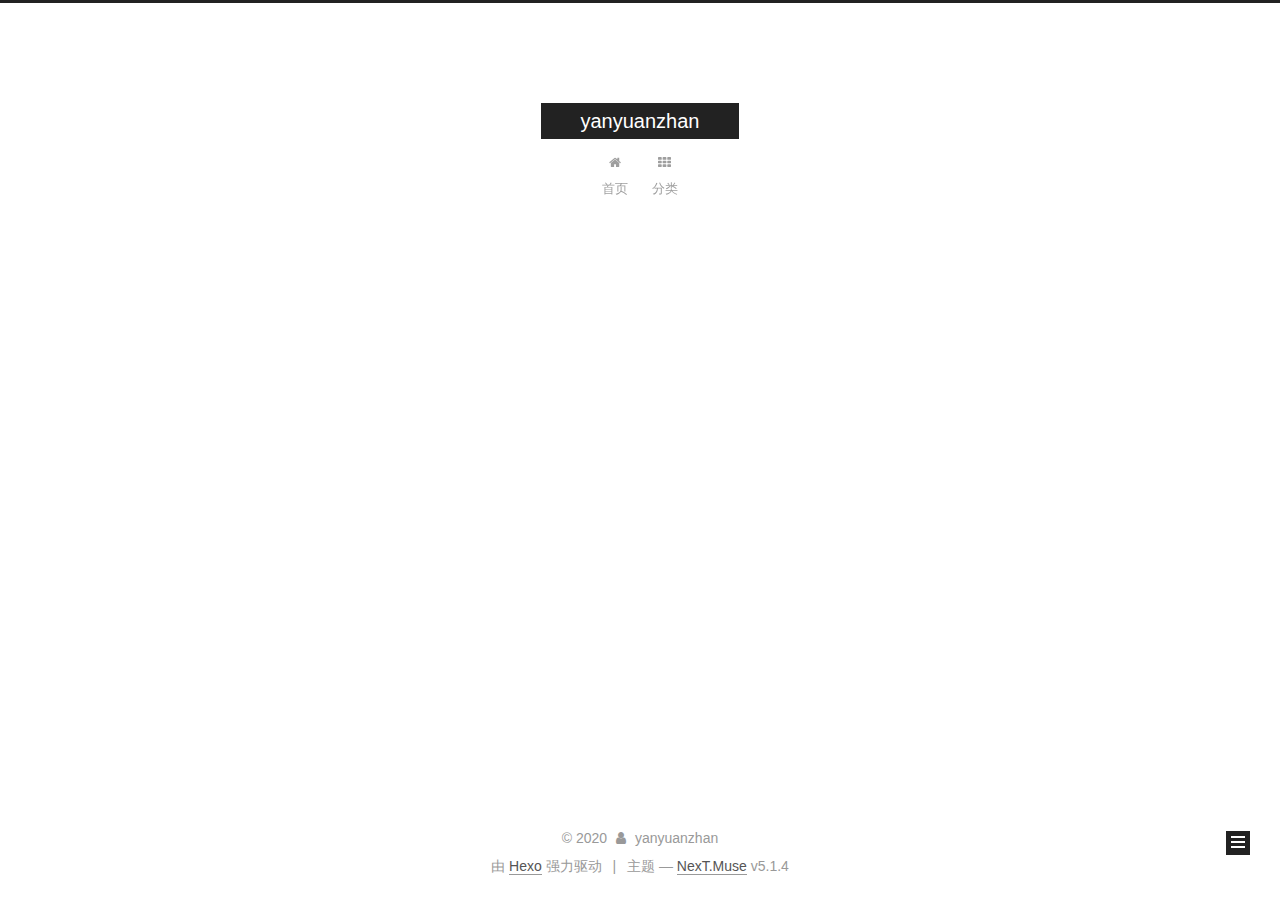
==== commit df3bb93a: "Site updated: 2020-07-15 18:11:39" ====
--- a/archives/index.html
+++ b/archives/index.html
@@ -185,32 +185,12 @@
         </li>
       
         
-        <li class="menu-item menu-item-标签">
-          <a href="/tags/%20" rel="section">
-            
-              <i class="menu-item-icon fa fa-fw fa-tags"></i> <br />
-            
-            标签
-          </a>
-        </li>
-      
-        
         <li class="menu-item menu-item-分类">
           <a href="/categories/%20" rel="section">
             
               <i class="menu-item-icon fa fa-fw fa-th"></i> <br />
             
             分类
-          </a>
-        </li>
-      
-        
-        <li class="menu-item menu-item-归档">
-          <a href="/archives/%20" rel="section">
-            
-              <i class="menu-item-icon fa fa-fw fa-archive"></i> <br />
-            
-            归档
           </a>
         </li>
       
